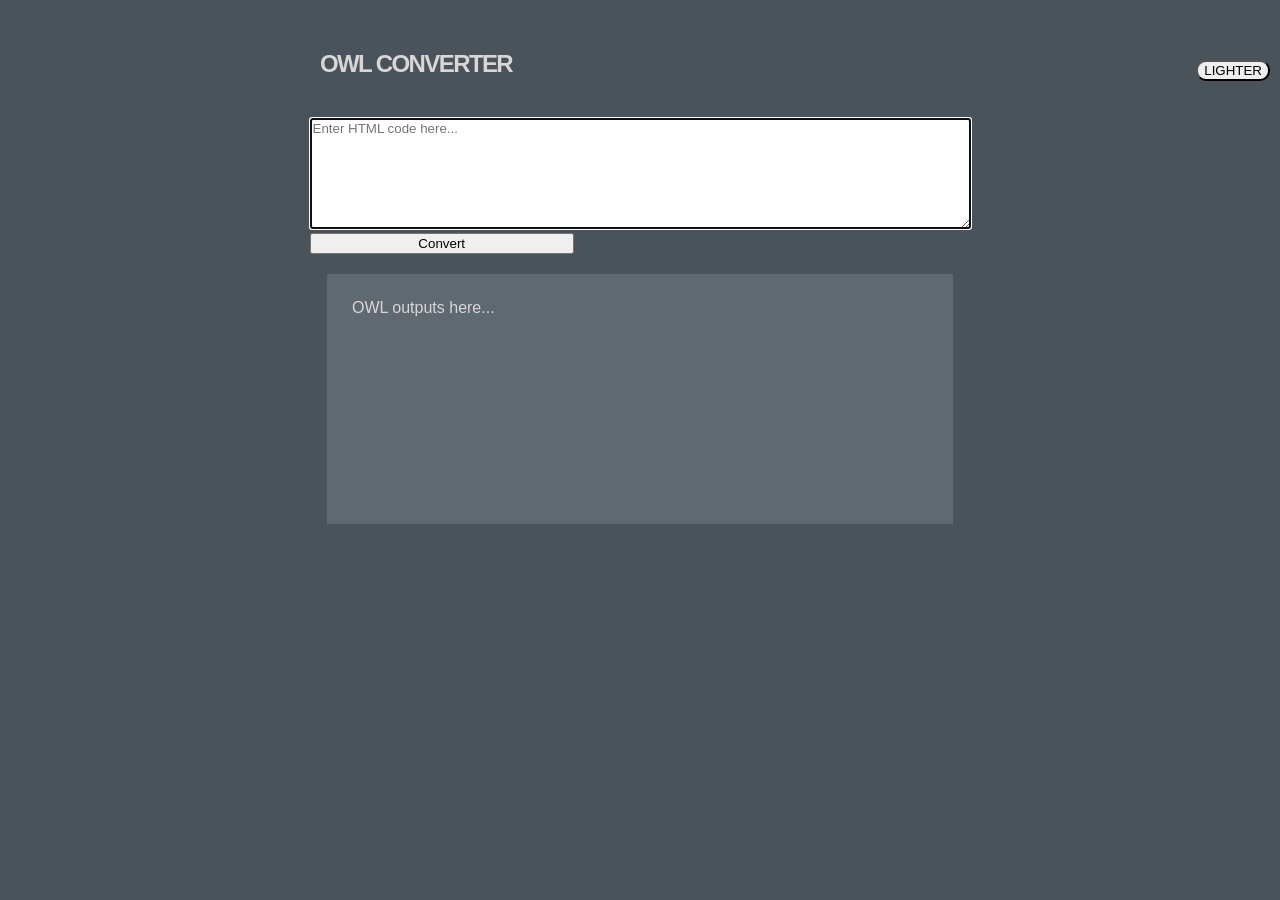
==== index.html @ a8166c21 "Setting index.html" ====
<!DOCTYPE HTML>
<html lang="en" data-theme="dark">

<head>
	<meta charset="UTF-8" />
	<meta name="viewport" content="width=device-width, initial-scale=1" />
	<link rel="stylesheet" href="owlConverter.css" />
	<script src="https://code.jquery.com/jquery-3.7.1.min.js"></script>
	<script src="owlConverter.js"></script>
	<title>OWL Converter</title>
</head>

<body id="body">
	<button id="theme-change"></button>
	
	<div id="heading">
		<h2>OWL CONVERTER</h2>
		<h6 id="author-small">By ALAN GRIFFIN</h6>
	</div>

	<main id="main">

		<div id="inputContainer">
			<form id="conversionForm">
				<textarea id="userHTML" cols="80" rows="7" placeholder="Enter HTML code here..." autofocus></textarea>
			</form>
			<button id="convert" type="submit">Convert</button>
		</div>
		<div id="outputContainer">
			OWL outputs here...
		</div>
	</main>
</body>

</html>
---- owlConverter.css ----
html[data-theme='dark'] {
    --textcolor: #d8d6d6;
    --linkcolor: #acacac;
    --linkhover: #606870;
    --datecolor: #acacac;
    --bgcolor: #4a525a;
}

html[data-theme='light'] {
    --textcolor: #1f1f1f;
    --linkcolor: #464646;
    --linkhover: #606870;
    --datecolor: #464646;
    --bgcolor: #b9b9b9;
}

#body {
    background-color: var(--bgcolor);
    font-family: Verdana, sans-serif;
    color: var(--textcolor);
    margin: 0;
}

a,
a:visited {
    color: var(--linkcolor);
}

a:hover {
    background-color: var(--linkhover);
}

#menutoggle {
    position: relative;
    top: -9999px;
    left: -9999px;
}

#theme-change {
    float: right;
    margin-top: 10px;
    margin-right: 10px;
    border-radius: 10px;
}

#heading {
    display: block;
    font-family: 'Trebuchet MS', sans-serif;
    letter-spacing: -0.1em;
    color: var(--textcolor);
    margin: 50px auto 30px 25%;
}

#author-small {
    position: relative;
    display: none;
    letter-spacing: 0;
    right: 20px;
    margin: 0;
}

#inputContainer {
    max-width: fit-content;
    margin-left: auto;
    margin-right: auto;
}

#userHTML {
    font-family: Verdana, sans-serif;
    margin: 10px 0 0 0;
    height: auto;
    width: auto;
}

#convert {
    width: 40%;
}

#outputContainer {
    margin-top: 20px;
    margin-left: auto;
    margin-right: auto;
    padding: 25px;
    background: var(--linkhover);
    width: 45%;
    height: 200px;
}

/* @media (max-width: 500px) {
    #sidebar {
        display: none;
        position: absolute;
        border-right: solid 2px #49647e;
        border-top: solid 2px #49647e;
        padding-right: 20px;
    }

    #menutoggle~label {
        display: block;
    }

    #author {
        display: none;
    }

    #author-small {
        display: block;
    }
} */
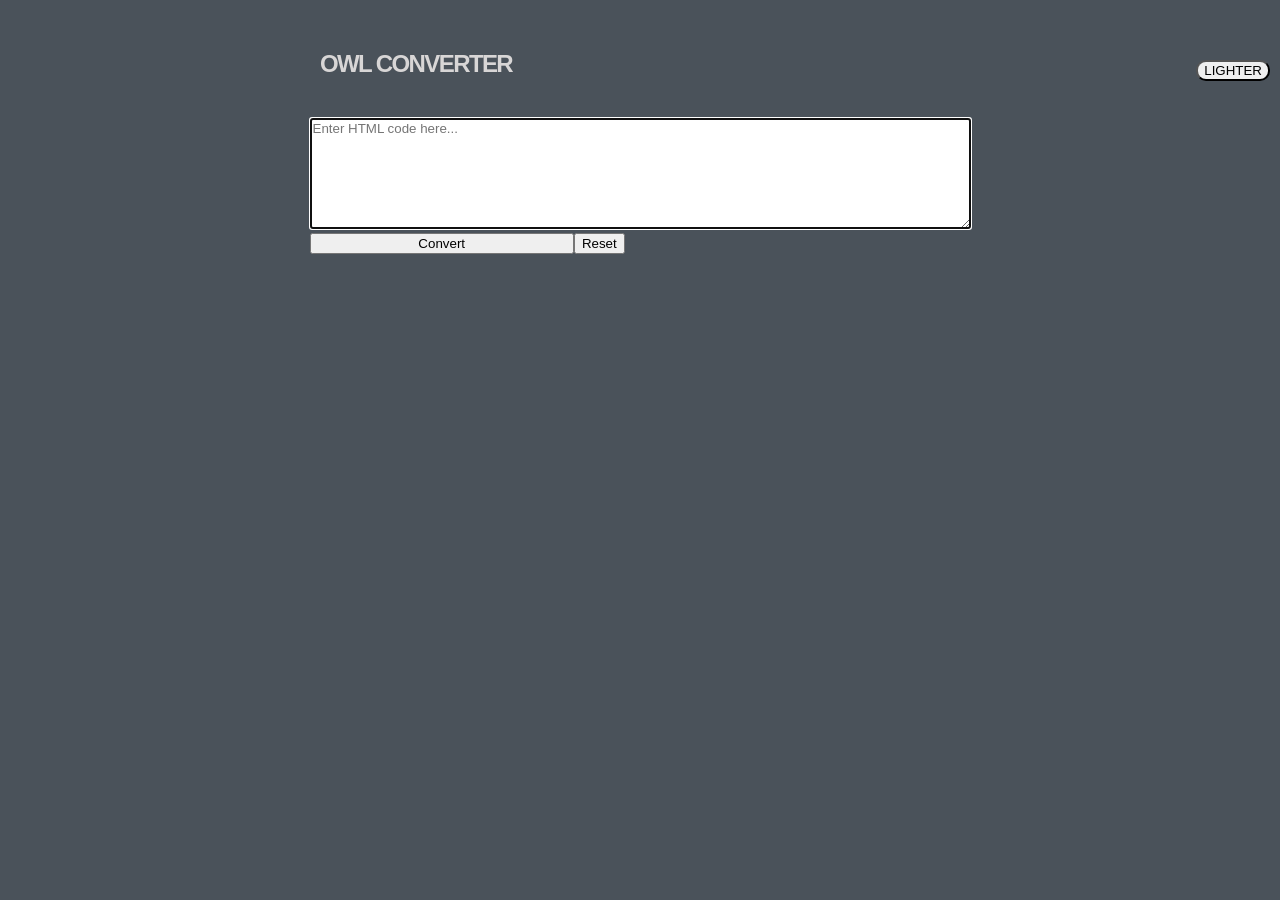
==== commit 3b21edcf: "First update" ====
--- a/index.html
+++ b/index.html
@@ -16,6 +16,7 @@
 	<div id="heading">
 		<h2>OWL CONVERTER</h2>
 		<h6 id="author-small">By ALAN GRIFFIN</h6>
+		<!-- &lt;div&gt;&lt;/div&gt; -->
 	</div>
 
 	<main id="main">
@@ -24,7 +25,8 @@
 			<form id="conversionForm">
 				<textarea id="userHTML" cols="80" rows="7" placeholder="Enter HTML code here..." autofocus></textarea>
 			</form>
-			<button id="convert" type="submit">Convert</button>
+			<button id="convert" type="submit">Convert</button><button id="reset" type="submit">Reset</button>
+			<!-- <div>(:div "")</div> -->
 		</div>
 		<div id="outputContainer">
 			OWL outputs here...
--- a/owlConverter.css
+++ b/owlConverter.css
@@ -77,33 +77,13 @@
 }
 
 #outputContainer {
+    display: none;
     margin-top: 20px;
     margin-left: auto;
     margin-right: auto;
     padding: 25px;
+    color: #d8d6d6;
     background: var(--linkhover);
     width: 45%;
     height: 200px;
-}
-
-/* @media (max-width: 500px) {
-    #sidebar {
-        display: none;
-        position: absolute;
-        border-right: solid 2px #49647e;
-        border-top: solid 2px #49647e;
-        padding-right: 20px;
-    }
-
-    #menutoggle~label {
-        display: block;
-    }
-
-    #author {
-        display: none;
-    }
-
-    #author-small {
-        display: block;
-    }
-} */+}
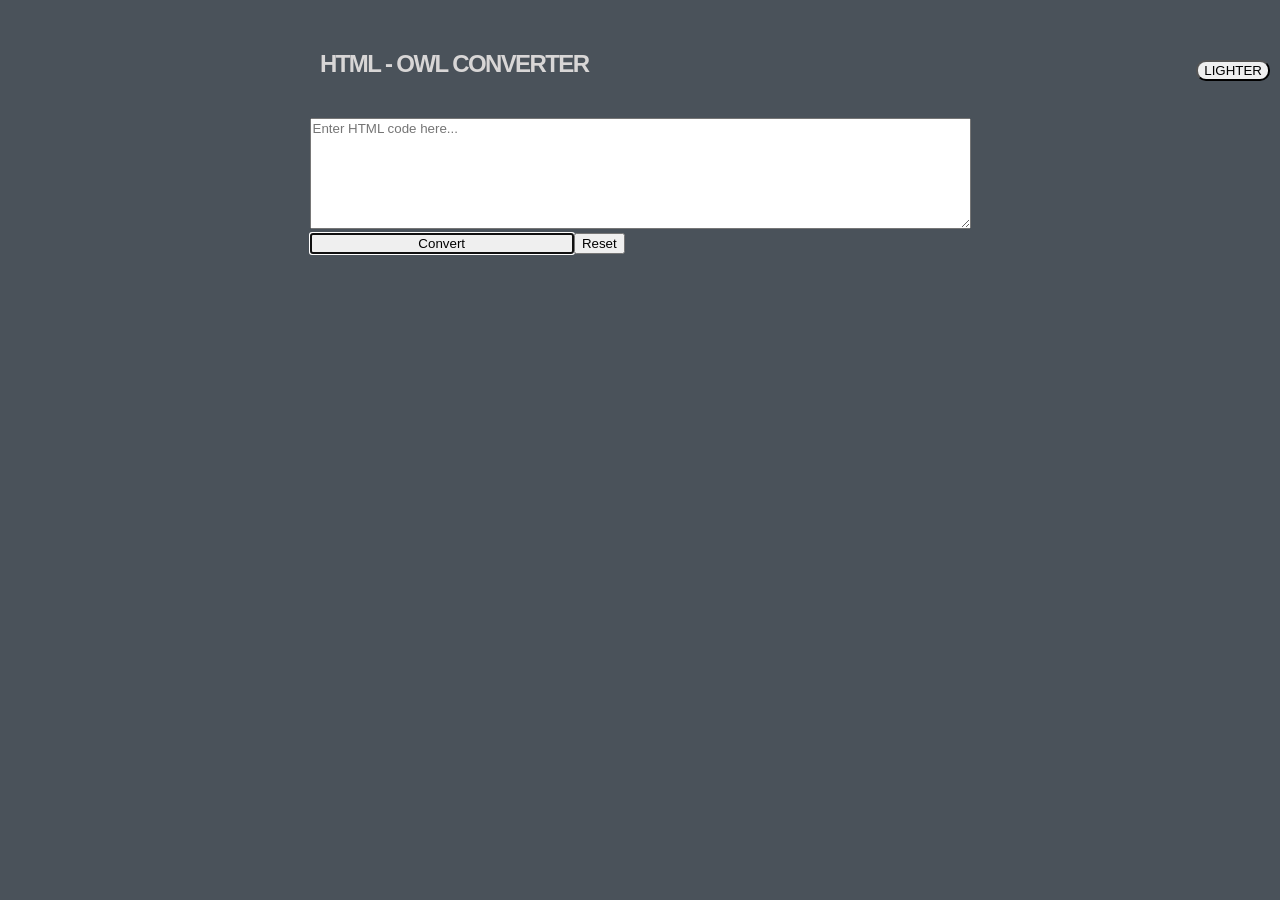
==== commit 447e50bd: "Refactored with main loop." ====
--- a/index.html
+++ b/index.html
@@ -6,28 +6,27 @@
 	<meta name="viewport" content="width=device-width, initial-scale=1" />
 	<link rel="stylesheet" href="owlConverter.css" />
 	<script src="https://code.jquery.com/jquery-3.7.1.min.js"></script>
-	<script src="owlConverter.js"></script>
-	<title>OWL Converter</title>
+	<script src="owlConverter_DOM.js"></script>
+	<title>HTML - OWL Converter</title>
 </head>
 
 <body id="body">
 	<button id="theme-change"></button>
 	
 	<div id="heading">
-		<h2>OWL CONVERTER</h2>
+		<h2>HTML - OWL CONVERTER</h2>
 		<h6 id="author-small">By ALAN GRIFFIN</h6>
-		<!-- &lt;div&gt;&lt;/div&gt; -->
 	</div>
 
 	<main id="main">
 
 		<div id="inputContainer">
 			<form id="conversionForm">
-				<textarea id="userHTML" cols="80" rows="7" placeholder="Enter HTML code here..." autofocus></textarea>
+				<textarea id="userHTML" cols="80" rows="7" placeholder="Enter HTML code here..."></textarea>
 			</form>
-			<button id="convert" type="submit">Convert</button><button id="reset" type="submit">Reset</button>
-			<!-- <div>(:div "")</div> -->
+			<button id="convert" type="submit" autofocus>Convert</button><button id="reset" type="submit">Reset</button>
 		</div>
+		<!-- <div>Expected output:<pre id="expect">(:div class: "testClass" id: "testID" (:h1 id: "childH1" "This is a child node (text)" ))</pre></div> -->
 		<div id="outputContainer">
 			OWL outputs here...
 		</div>
--- a/owlConverter.css
+++ b/owlConverter.css
@@ -76,6 +76,10 @@
     width: 40%;
 }
 
+#hiddenHTML { 
+    display: none;
+}
+
 #outputContainer {
     display: none;
     margin-top: 20px;
@@ -84,6 +88,6 @@
     padding: 25px;
     color: #d8d6d6;
     background: var(--linkhover);
-    width: 45%;
-    height: 200px;
+    width: 65%;
+    height: auto;
 }
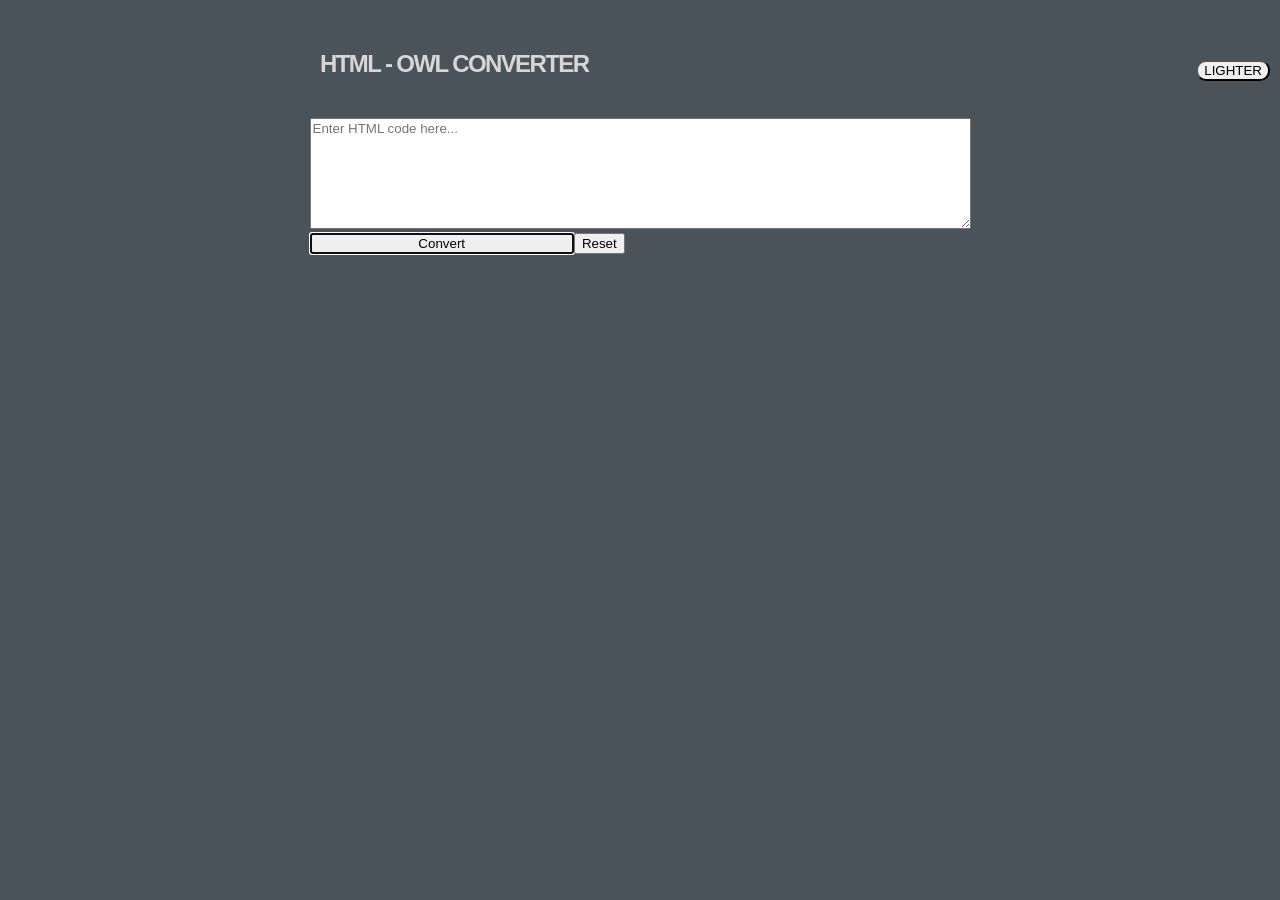
==== commit 1e0ceedd: "Output formatting + escape of quotations for OWL." ====
--- a/index.html
+++ b/index.html
@@ -19,16 +19,13 @@
 	</div>
 
 	<main id="main">
-
 		<div id="inputContainer">
 			<form id="conversionForm">
 				<textarea id="userHTML" cols="80" rows="7" placeholder="Enter HTML code here..."></textarea>
 			</form>
 			<button id="convert" type="submit" autofocus>Convert</button><button id="reset" type="submit">Reset</button>
 		</div>
-		<!-- <div>Expected output:<pre id="expect">(:div class: "testClass" id: "testID" (:h1 id: "childH1" "This is a child node (text)" ))</pre></div> -->
-		<div id="outputContainer">
-			OWL outputs here...
+		<div id="outputContainer"><pre id="output"></pre>
 		</div>
 	</main>
 </body>
--- a/owlConverter.css
+++ b/owlConverter.css
@@ -80,6 +80,10 @@
     display: none;
 }
 
+#output {
+    font-family: Verdana, sans-serif;
+}
+
 #outputContainer {
     display: none;
     margin-top: 20px;
@@ -88,6 +92,6 @@
     padding: 25px;
     color: #d8d6d6;
     background: var(--linkhover);
-    width: 65%;
-    height: auto;
+    width: max-content;
+    height: max-content;
 }
